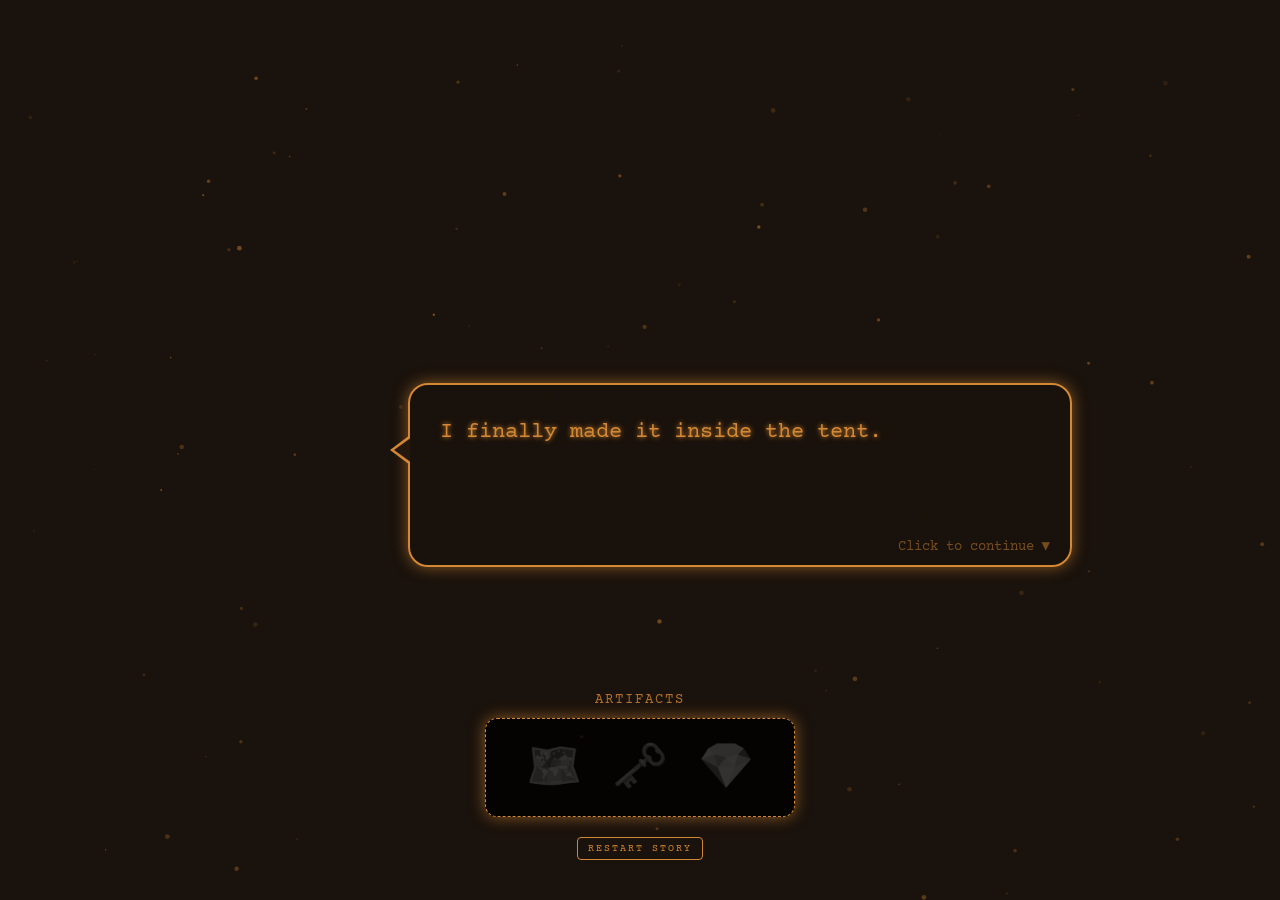
==== index.html @ 21fc627f "first commit" ====
<!DOCTYPE html>
<html lang="en">
<head>
    <meta charset="UTF-8">
    <meta name="viewport" content="width=device-width, initial-scale=1.0">
    <title>The Desert Vault - Story</title>
    
    <script src="https://code.jquery.com/jquery-3.6.0.min.js"></script>
    <link rel="stylesheet" href="shared.css">

    <style>
        .dialogue-container {
            position: relative; width: 600px; min-height: 120px;
            background: rgba(26, 18, 12, 0.95); border: 2px solid var(--primary);
            border-radius: 20px; box-shadow: var(--glow); padding: 30px;
            margin-top: 50px; z-index: 10; cursor: pointer; backdrop-filter: blur(5px);
            margin-left: 200px; transition: all 0.3s;
        }

        .dialogue-container:hover { box-shadow: 0 0 30px rgba(212, 136, 51, 0.4); transform: scale(1.02); }

        .dialogue-container::before {
            content: ''; position: absolute; left: -20px; top: 50px;
            border-width: 15px 20px 15px 0; border-style: solid;
            border-color: transparent var(--primary) transparent transparent;
        }
        .dialogue-container::after {
            content: ''; position: absolute; left: -16px; top: 52px;
            border-width: 13px 18px 13px 0; border-style: solid;
            border-color: transparent rgba(26, 18, 12, 0.95) transparent transparent;
        }

        .dialogue-text { font-size: 22px; line-height: 1.6; text-shadow: 0 0 5px var(--primary); min-height: 70px; }

        .click-indicator {
            position: absolute; bottom: 10px; right: 20px;
            font-size: 14px; opacity: 0.5; animation: blink 1s infinite alternate;
        }
        @keyframes blink { 0% { opacity: 0.2; } 100% { opacity: 0.8; } }

        .action-btn { display: none; margin-top: 20px; width: 100%; font-size: 18px; }

        .inventory-wrapper { position: fixed; bottom: 40px; display: flex; flex-direction: column; align-items: center; z-index: 10; }

        .inventory {
            display: flex; gap: 30px; padding: 20px 40px; 
            background: rgba(0,0,0,0.8); border: 1px dashed var(--primary); 
            border-radius: 12px; box-shadow: var(--glow);
        }
        
        .inv-item { font-size: 45px; opacity: 0.2; transition: 0.5s; filter: grayscale(100%); position: relative; }
        
        .inv-item.collected { opacity: 1; filter: grayscale(0%); transform: scale(1.1); }
        .inv-item.collected::after {
            content: '✨'; position: absolute; top: -10px; right: -10px; 
            font-size: 20px; text-shadow: none; animation: float 2s infinite ease-in-out;
        }
        @keyframes float { 0%, 100% { transform: translateY(0); } 50% { transform: translateY(-5px); } }
    </style>
</head>
<body>

    <canvas id="dust-canvas"></canvas>

    <div class="dialogue-container" id="dialogue-box">
        <div class="dialogue-text" id="text-display">...</div>
        <div class="click-indicator">Click to continue ▼</div>
        <button class="btn action-btn" id="launch-btn"></button>
    </div>

    <div class="inventory-wrapper">
        <p style="font-size: 14px; letter-spacing: 2px; text-transform: uppercase; margin-bottom: 10px; opacity: 0.8;">Artifacts</p>
        <div class="inventory">
            <div class="inv-item" id="inv-map" title="Ancient Map">🗺️</div>
            <div class="inv-item" id="inv-key" title="Vault Key">🗝️</div>
            <div class="inv-item" id="inv-diamond" title="The Desert Gem">💎</div>
        </div>
        <button class="btn" style="margin-top: 20px; font-size: 10px; padding: 5px 10px;" onclick="window.location.href='index.html'">Restart Story</button>
    </div>

    <script src="shared.js"></script>

    <script>
        // Check the URL for the current stage (e.g., index.html?stage=2)
        const urlParams = new URLSearchParams(window.location.search);
        let currentStage = urlParams.get('stage') || '1'; 

        let storyLines = [];
        let nextAction = {};

        // Set the story based on the URL parameter
        if (currentStage === '1') {
            storyLines = [
                "I finally made it inside the tent.",
                "The laser grid is active. One wrong move and the alarms will trigger.",
                "There's a terminal over there. I need to decrypt its cipher to get the map."
            ];
            nextAction = { text: "Access Terminal", url: "cipher.html" };
        
        } else if (currentStage === '2') {
            $('#inv-map').addClass('collected'); // Map is collected!
            storyLines = [
                "Got it. The map coordinates are locked in.",
                "They point directly to the main vault doors...",
                "...but the power grid is completely scrambled.",
                "I need to reroute the colored energy nodes without crossing the wires to restore power."
            ];
            nextAction = { text: "Access Power Grid", url: "maze.html" };

        } else if (currentStage === '3') {
            $('#inv-map').addClass('collected');
            $('#inv-key').addClass('collected'); // Power restored!
            setTimeout(() => $('#inv-diamond').addClass('collected'), 1000); // Diamond get!

            storyLines = [
                "The power grid is online. The heavy stone doors are opening.",
                "There it is. The Desert Gem.",
                "The secrets of the sands are finally mine."
            ];
            nextAction = { text: "Mission Accomplished", url: "#" };
        }

        // Dialogue Typing Logic
        let currentLine = 0;
        let isTyping = false;

        function typeText(text) {
            isTyping = true;
            $('#text-display').empty();
            let i = 0;
            let timer = setInterval(function() {
                if (i < text.length) {
                    $('#text-display').append(text.charAt(i));
                    i++;
                } else {
                    clearInterval(timer);
                    isTyping = false;
                }
            }, 35); 
        }

        $(document).ready(function() { typeText(storyLines[0]); });

        $('#dialogue-box').click(function() {
            if (isTyping) return; 

            currentLine++;
            if (currentLine < storyLines.length) {
                typeText(storyLines[currentLine]);
            } else {
                $('.click-indicator').hide();
                $('#text-display').css('min-height', 'auto');
                
                let btn = $('#launch-btn');
                btn.text(nextAction.text).show();
                
                btn.off('click').click(function(e) {
                    e.stopPropagation(); 
                    if (nextAction.url !== "#") {
                        window.location.href = nextAction.url;
                    }
                });
            }
        });
    </script>
</body>
</html>
---- shared.css ----
@import url('https://fonts.googleapis.com/css2?family=Courier+Prime:wght@400;700&display=swap');

:root {
    --primary: #d48833; 
    --bg-color: #1a120c; 
    --glow: 0 0 15px rgba(212, 136, 51, 0.6);
    --danger: #cc3333;
}

body {
    background-color: var(--bg-color);
    color: var(--primary);
    font-family: 'Courier Prime', monospace;
    display: flex;
    align-items: center;
    justify-content: center;
    height: 100vh;
    margin: 0;
    overflow: hidden;
    background-image: url('desert_bg.png');
    background-size: cover;
    background-position: center;
    background-repeat: no-repeat;
}

/* Background Flowing Dust */
#dust-canvas {
    position: fixed;
    top: 0;
    left: 0;
    width: 100vw;
    height: 100vh;
    z-index: 0;
    pointer-events: none;
}

/* Main Container shared by all games */
.game-wrapper {
    border: 2px solid var(--primary);
    border-radius: 12px;
    width: 700px;
    min-height: 500px;
    padding: 40px;
    position: relative;
    z-index: 10;
    box-shadow: var(--glow), inset 0 0 40px rgba(212, 136, 51, 0.1);
    background-color: rgba(26, 18, 12, 0.75);
    backdrop-filter: blur(6px);
    text-align: center;
}

/* Headers and UI structure */
.hud {
    display: flex;
    justify-content: space-between;
    font-size: 18px;
    font-weight: bold;
    border-bottom: 1px dashed var(--primary);
    padding-bottom: 15px;
    margin-bottom: 25px;
}

h2 {
    text-transform: uppercase;
    letter-spacing: 3px;
    text-shadow: 0 0 8px var(--primary);
    font-size: 28px;
    margin-bottom: 10px;
}

.controls {
    display: flex;
    justify-content: center;
    gap: 15px;
}

/* Shared Button Styles */
.btn {
    background-color: transparent;
    color: var(--primary);
    border: 1px solid var(--primary);
    padding: 10px 20px;
    font-family: inherit;
    font-size: 14px;
    cursor: pointer;
    text-transform: uppercase;
    letter-spacing: 2px;
    transition: all 0.3s ease;
    border-radius: 4px;
}

.btn:hover {
    background-color: var(--primary);
    color: #1a120c;
    box-shadow: var(--glow);
}
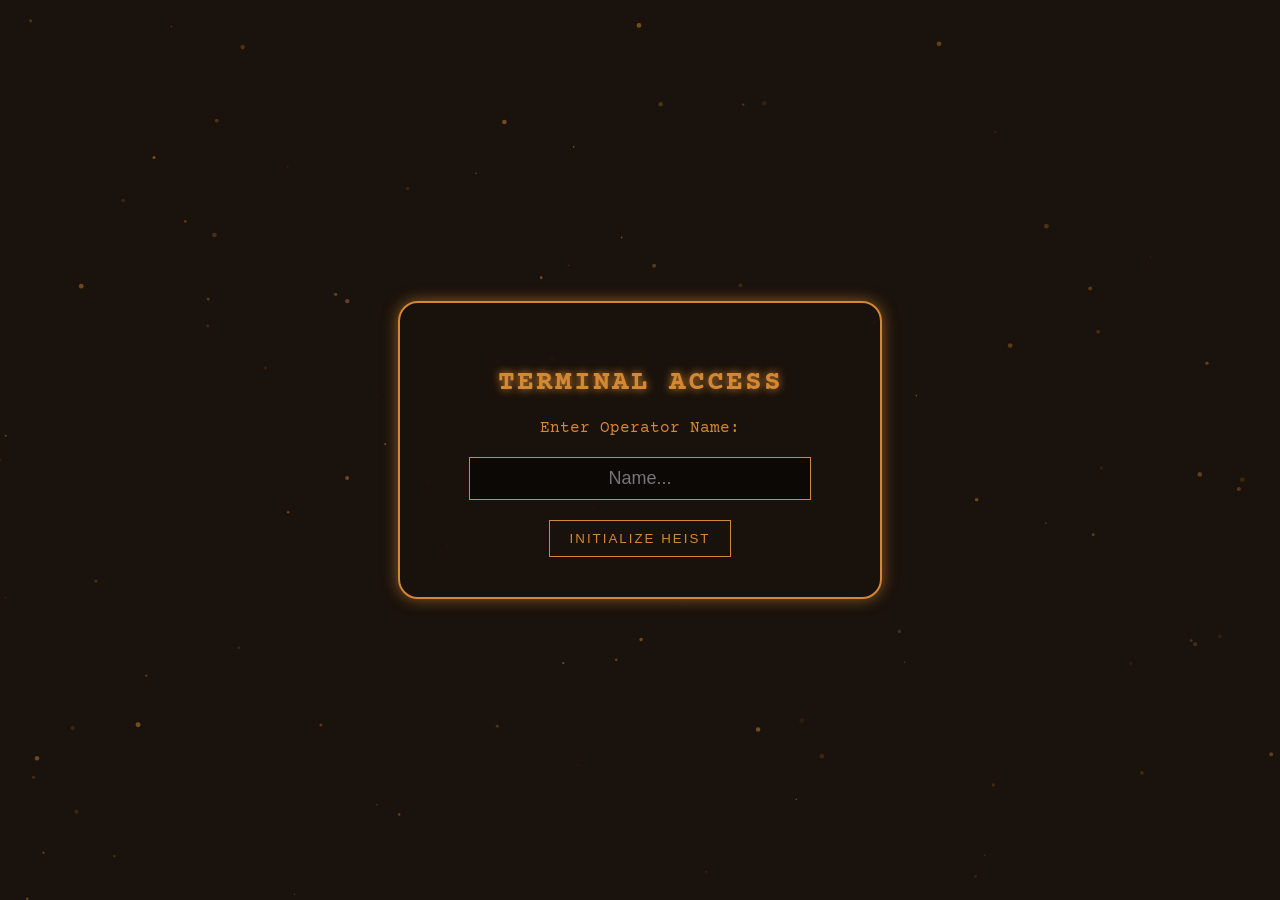
==== commit 1af55099: "new codes" ====
--- a/index.html
+++ b/index.html
@@ -62,106 +62,178 @@
 
     <canvas id="dust-canvas"></canvas>
 
-    <div class="dialogue-container" id="dialogue-box">
+    <div id="login-screen" style="display: none; position: relative; z-index: 20; text-align: center; margin: 150px auto; width: 400px; padding: 40px; background: rgba(26, 18, 12, 0.95); border: 2px solid var(--primary); border-radius: 20px; box-shadow: 0 0 15px rgba(212, 136, 51, 0.6);">
+        <h2 style="color: var(--primary); margin-bottom: 20px; text-transform: uppercase; letter-spacing: 2px;">Terminal Access</h2>
+        <p style="color: var(--primary); margin-bottom: 20px;">Enter Operator Name:</p>
+        <input type="text" id="agent-name" style="background: rgba(0,0,0,0.5); border: 1px solid var(--primary); color: var(--primary); font-size: 18px; padding: 10px; margin-bottom: 20px; text-align: center; width: 80%; outline: none;" placeholder="Name...">
+        <br>
+        <button style="background: transparent; color: var(--primary); border: 1px solid var(--primary); padding: 10px 20px; cursor: pointer; text-transform: uppercase; letter-spacing: 2px;" onclick="startStory()">Initialize Heist</button>
+    </div>
+
+    <div id="result-screen" style="display: none; position: relative; z-index: 20; text-align: center; margin: 150px auto; width: 550px; padding: 50px; background: rgba(26, 18, 12, 0.95); border: 2px solid var(--primary); border-radius: 20px; box-shadow: 0 0 30px rgba(212, 136, 51, 0.8);">
+        <h2 id="result-title" style="color: var(--primary); margin-bottom: 20px; font-size: 36px; text-transform: uppercase; letter-spacing: 3px; text-shadow: 0 0 15px currentColor;">Vault Unlocked!</h2>
+        <p id="result-desc" style="color: #fff; font-size: 18px; line-height: 1.8; margin-bottom: 30px;">
+            Congratulations, <span id="result-name" style="color: var(--primary); font-weight: bold;"></span>.<br>
+            You have successfully bypassed all security measures, restored the mainframe, and secured the Desert Gem.
+        </p>
+        <button id="result-btn" style="background: var(--primary); color: #1a120c; border: 1px solid var(--primary); padding: 15px 30px; font-size: 16px; cursor: pointer; text-transform: uppercase; letter-spacing: 2px; font-weight: bold; border-radius: 5px;" onclick="revealDashboard()">View Final Score</button>
+    </div>
+
+    <div id="final-dashboard" style="display: none; position: fixed; top: 50%; left: 50%; transform: translate(-50%, -50%); width: 350px; background: rgba(26, 18, 12, 0.98); border: 2px solid var(--primary); border-radius: 15px; padding: 30px; box-shadow: 0 0 50px rgba(212, 136, 51, 0.5); z-index: 200; text-align: center; color: var(--primary);">
+        <h3 id="dash-title" style="margin: 0 0 20px 0; font-size: 22px; text-transform: uppercase; border-bottom: 2px dashed var(--primary); padding-bottom: 10px;">MISSION SUCCESS</h3>
+        <div style="display: flex; justify-content: space-between; margin-bottom: 15px; font-size: 18px;"><span>Agent:</span> <span id="dash-name">Unknown</span></div>
+        <div style="display: flex; justify-content: space-between; margin-bottom: 15px; font-size: 18px;"><span>Total Score:</span> <span id="dash-score">0</span></div>
+        <div style="display: flex; justify-content: space-between; margin-bottom: 15px; font-size: 18px;"><span>Status:</span> <span id="dash-levels">Completed</span></div>
+        <div style="margin-top: 20px; text-align: center;">Heist Progress: <span id="progress-text">100%</span></div>
+        <div style="width: 100%; background: #222; height: 15px; border-radius: 10px; margin-top: 10px; overflow: hidden; border: 1px solid #444;"><div id="progress-bar" style="height: 100%; background: var(--primary); width: 0%; transition: width 2s ease-out;"></div></div>
+        <button style="background: transparent; color: var(--primary); border: 1px solid var(--primary); padding: 10px 20px; cursor: pointer; text-transform: uppercase; letter-spacing: 2px; margin-top: 30px; width: 100%;" onclick="window.location.href='index.html'">Restart System</button>
+    </div>
+
+    <div class="dialogue-container" id="dialogue-box" style="display: none;">
         <div class="dialogue-text" id="text-display">...</div>
         <div class="click-indicator">Click to continue ▼</div>
-        <button class="btn action-btn" id="launch-btn"></button>
-    </div>
-
-    <div class="inventory-wrapper">
+        <button class="btn action-btn" id="launch-btn" style="background: transparent; color: var(--primary); border: 1px solid var(--primary); padding: 10px 20px; cursor: pointer; text-transform: uppercase; letter-spacing: 2px;"></button>
+    </div>
+
+    <div class="inventory-wrapper" id="inv-wrapper" style="display: none;">
         <p style="font-size: 14px; letter-spacing: 2px; text-transform: uppercase; margin-bottom: 10px; opacity: 0.8;">Artifacts</p>
         <div class="inventory">
             <div class="inv-item" id="inv-map" title="Ancient Map">🗺️</div>
             <div class="inv-item" id="inv-key" title="Vault Key">🗝️</div>
             <div class="inv-item" id="inv-diamond" title="The Desert Gem">💎</div>
         </div>
-        <button class="btn" style="margin-top: 20px; font-size: 10px; padding: 5px 10px;" onclick="window.location.href='index.html'">Restart Story</button>
+        <button class="btn" style="margin-top: 20px; font-size: 10px; padding: 5px 10px; background: transparent; color: var(--primary); border: 1px solid var(--primary); cursor: pointer;" onclick="window.location.href='index.html'">Restart Story</button>
     </div>
 
     <script src="shared.js"></script>
 
     <script>
-        // Check the URL for the current stage (e.g., index.html?stage=2)
         const urlParams = new URLSearchParams(window.location.search);
+        let playerName = urlParams.get('name');
+        let playerScore = urlParams.get('score') || 0;
         let currentStage = urlParams.get('stage') || '1'; 
 
-        let storyLines = [];
-        let nextAction = {};
-
-        // Set the story based on the URL parameter
-        if (currentStage === '1') {
-            storyLines = [
-                "I finally made it inside the tent.",
-                "The laser grid is active. One wrong move and the alarms will trigger.",
-                "There's a terminal over there. I need to decrypt its cipher to get the map."
-            ];
-            nextAction = { text: "Access Terminal", url: "cipher.html" };
-        
-        } else if (currentStage === '2') {
-            $('#inv-map').addClass('collected'); // Map is collected!
-            storyLines = [
-                "Got it. The map coordinates are locked in.",
-                "They point directly to the main vault doors...",
-                "...but the power grid is completely scrambled.",
-                "I need to reroute the colored energy nodes without crossing the wires to restore power."
-            ];
-            nextAction = { text: "Access Power Grid", url: "maze.html" };
-
-        } else if (currentStage === '3') {
-            $('#inv-map').addClass('collected');
-            $('#inv-key').addClass('collected'); // Power restored!
-            setTimeout(() => $('#inv-diamond').addClass('collected'), 1000); // Diamond get!
-
-            storyLines = [
-                "The power grid is online. The heavy stone doors are opening.",
-                "There it is. The Desert Gem.",
-                "The secrets of the sands are finally mine."
-            ];
-            nextAction = { text: "Mission Accomplished", url: "#" };
-        }
-
-        // Dialogue Typing Logic
-        let currentLine = 0;
-        let isTyping = false;
-
-        function typeText(text) {
-            isTyping = true;
-            $('#text-display').empty();
-            let i = 0;
-            let timer = setInterval(function() {
-                if (i < text.length) {
-                    $('#text-display').append(text.charAt(i));
-                    i++;
+        // CHECK IF NAME IS PROVIDED
+        if (!playerName) {
+            $('#login-screen').show();
+        } else {
+            $('#dialogue-box').show();
+            // Don't show the inventory bar if they failed
+            if (currentStage !== 'fail') $('#inv-wrapper').show();
+            runStory();
+        }
+
+        function startStory() {
+            let nameInput = $('#agent-name').val().trim();
+            if (nameInput === "") nameInput = "Operator";
+            window.location.href = `index.html?stage=1&name=${encodeURIComponent(nameInput)}&score=0`;
+        }
+
+        function runStory() {
+            let storyLines = [];
+            let nextAction = {};
+
+            if (currentStage === '1') {
+                storyLines = ["I finally made it inside the tent.", "The laser grid is active. One wrong move and the alarms will trigger.", "There's a terminal over there. I need to decrypt its cipher to get the map."];
+                nextAction = { text: "Access Terminal", url: `cipher.html?name=${encodeURIComponent(playerName)}&score=${playerScore}` };
+            
+            } else if (currentStage === '2') {
+                $('#inv-map').addClass('collected'); 
+                storyLines = ["Got it. The map coordinates are locked in.", "They point directly to the main vault doors...", "...but the power grid is completely scrambled.", "I need to reroute the colored energy nodes without crossing the wires to restore power."];
+                nextAction = { text: "Access Power Grid", url: `maze.html?name=${encodeURIComponent(playerName)}&score=${playerScore}` };
+
+            } else if (currentStage === '3') {
+                $('#inv-map').addClass('collected');
+                $('#inv-key').addClass('collected'); 
+                setTimeout(() => $('#inv-diamond').addClass('collected'), 1000); 
+
+                storyLines = ["The power grid is online. The heavy stone doors are opening.", "There it is. The Desert Gem.", "The secrets of the sands are finally mine."];
+                nextAction = { text: "Complete Mission", url: "SHOW_SUCCESS" };
+            
+            } else if (currentStage === 'fail') {
+                storyLines = ["WARNING: SYSTEM LOCKOUT.", "Security breach detected. Terminal Access Denied.", "The alarms have been triggered. I need to get out of here!"];
+                nextAction = { text: "View Mission Report", url: "SHOW_FAIL" };
+            }
+
+            let currentLine = 0;
+            let isTyping = false;
+
+            function typeText(text) {
+                isTyping = true;
+                $('#text-display').empty();
+                let i = 0;
+                let timer = setInterval(function() {
+                    if (i < text.length) {
+                        $('#text-display').append(text.charAt(i));
+                        i++;
+                    } else {
+                        clearInterval(timer);
+                        isTyping = false;
+                    }
+                }, 35); 
+            }
+
+            typeText(storyLines[0]);
+
+            $('#dialogue-box').click(function() {
+                if (isTyping) return; 
+
+                currentLine++;
+                if (currentLine < storyLines.length) {
+                    typeText(storyLines[currentLine]);
                 } else {
-                    clearInterval(timer);
-                    isTyping = false;
+                    $('.click-indicator').hide();
+                    $('#text-display').css('min-height', 'auto');
+                    
+                    let btn = $('#launch-btn');
+                    btn.text(nextAction.text).show();
+                    
+                    btn.off('click').click(function(e) {
+                        e.stopPropagation(); 
+                        
+                        if (nextAction.url === "SHOW_SUCCESS") {
+                            $('#dialogue-box').fadeOut(400);
+                            $('#result-name').text(playerName);
+                            setTimeout(() => { $('#result-screen').fadeIn(500); }, 500);
+                        
+                        } else if (nextAction.url === "SHOW_FAIL") {
+                            $('#dialogue-box').fadeOut(400);
+                            
+                            // CHANGE COLORS TO RED FOR FAIL
+                            $('#result-screen').css('border-color', 'var(--danger)').css('box-shadow', '0 0 30px rgba(204, 51, 51, 0.8)');
+                            $('#result-title').text("System Locked").css('color', 'var(--danger)');
+                            $('#result-desc').html(`Mission Failed, <span style="color: var(--danger); font-weight: bold;">${playerName}</span>.<br>Security measures were triggered. You have been locked out.`);
+                            $('#result-btn').css('background', 'var(--danger)').css('border-color', 'var(--danger)').text("View Final Score");
+                            
+                            $('#dash-title').text("MISSION FAILED").css('color', 'var(--danger)').css('border-bottom-color', 'var(--danger)');
+                            $('#dash-levels').text("Failed");
+                            $('#progress-text').text("Failed");
+                            $('#progress-bar').css('background', 'var(--danger)');
+
+                            setTimeout(() => { $('#result-screen').fadeIn(500); }, 500);
+
+                        } else {
+                            window.location.href = nextAction.url;
+                        }
+                    });
                 }
-            }, 35); 
-        }
-
-        $(document).ready(function() { typeText(storyLines[0]); });
-
-        $('#dialogue-box').click(function() {
-            if (isTyping) return; 
-
-            currentLine++;
-            if (currentLine < storyLines.length) {
-                typeText(storyLines[currentLine]);
-            } else {
-                $('.click-indicator').hide();
-                $('#text-display').css('min-height', 'auto');
-                
-                let btn = $('#launch-btn');
-                btn.text(nextAction.text).show();
-                
-                btn.off('click').click(function(e) {
-                    e.stopPropagation(); 
-                    if (nextAction.url !== "#") {
-                        window.location.href = nextAction.url;
-                    }
-                });
-            }
-        });
+            });
+        }
+
+        // SHOW DASHBOARD AFTER RESULT
+        function revealDashboard() {
+            $('#result-screen').fadeOut(400);
+            $('#dash-name').text(playerName);
+            $('#dash-score').text(playerScore);
+            setTimeout(() => {
+                $('#final-dashboard').fadeIn(500);
+                if(currentStage === 'fail') {
+                    $('#progress-bar').css('width', '20%'); // Red small bar
+                } else {
+                    $('#progress-bar').css('width', '100%'); // Full orange bar
+                }
+            }, 500);
+        }
     </script>
 </body>
 </html>
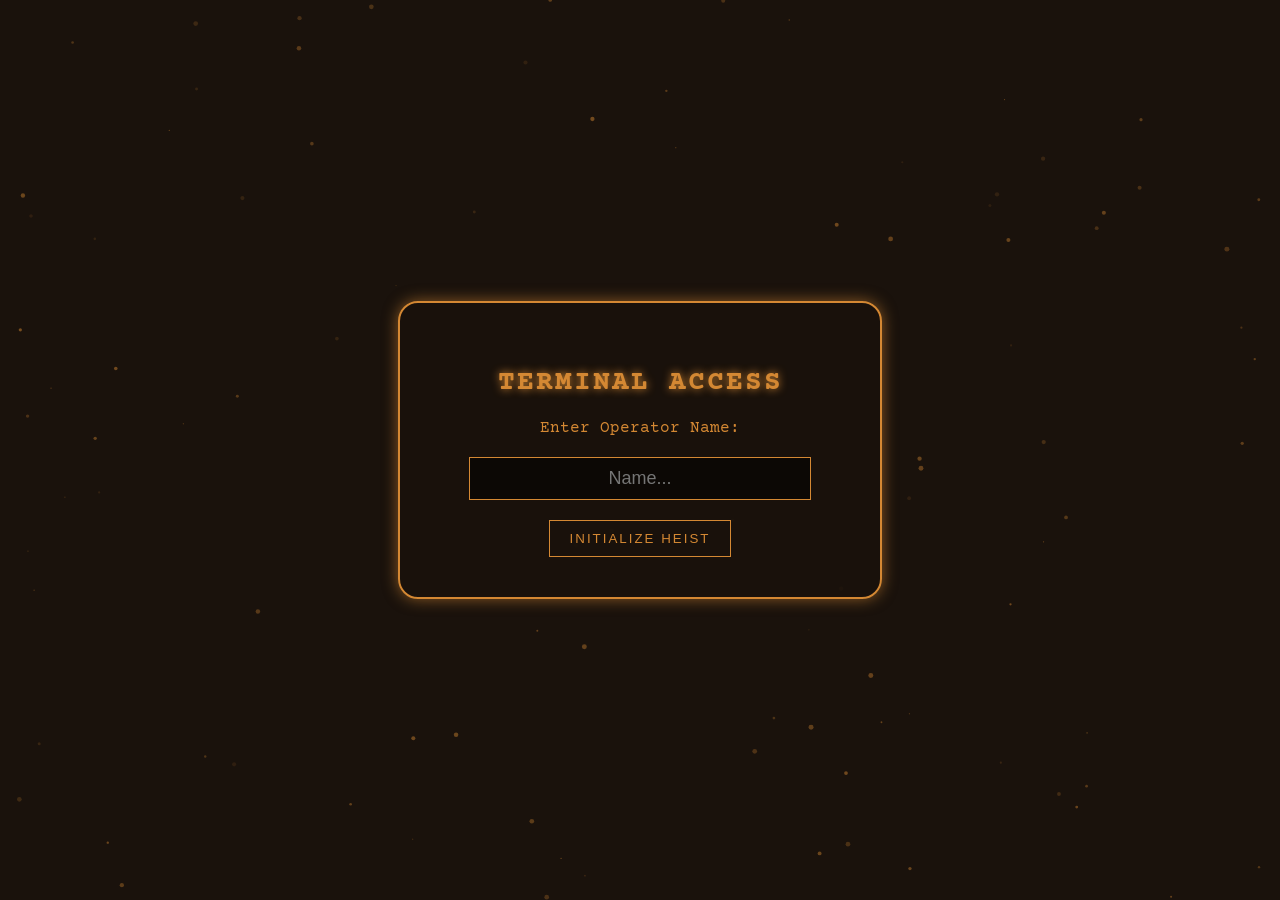
==== commit e089500f: "change" ====
--- a/index.html
+++ b/index.html
@@ -113,12 +113,10 @@
         let playerScore = urlParams.get('score') || 0;
         let currentStage = urlParams.get('stage') || '1'; 
 
-        // CHECK IF NAME IS PROVIDED
         if (!playerName) {
             $('#login-screen').show();
         } else {
             $('#dialogue-box').show();
-            // Don't show the inventory bar if they failed
             if (currentStage !== 'fail') $('#inv-wrapper').show();
             runStory();
         }
@@ -133,23 +131,34 @@
             let storyLines = [];
             let nextAction = {};
 
+            // STAGE 1: Cipher Game
             if (currentStage === '1') {
                 storyLines = ["I finally made it inside the tent.", "The laser grid is active. One wrong move and the alarms will trigger.", "There's a terminal over there. I need to decrypt its cipher to get the map."];
                 nextAction = { text: "Access Terminal", url: `cipher.html?name=${encodeURIComponent(playerName)}&score=${playerScore}` };
             
+            // STAGE 2: Camel Maze
             } else if (currentStage === '2') {
                 $('#inv-map').addClass('collected'); 
-                storyLines = ["Got it. The map coordinates are locked in.", "They point directly to the main vault doors...", "...but the power grid is completely scrambled.", "I need to reroute the colored energy nodes without crossing the wires to restore power."];
-                nextAction = { text: "Access Power Grid", url: `maze.html?name=${encodeURIComponent(playerName)}&score=${playerScore}` };
-
+                storyLines = ["Got it. The map coordinates are locked in.", "But the vault is hidden deep within the desert catacombs.", "I need to navigate the shifting sands to reach the entrance."];
+                nextAction = { text: "Enter the Dunes", url: `mazes.html?name=${encodeURIComponent(playerName)}&score=${playerScore}` };
+
+            // STAGE 3: Power Grid
             } else if (currentStage === '3') {
                 $('#inv-map').addClass('collected');
                 $('#inv-key').addClass('collected'); 
+                storyLines = ["I made it across the sands. The heavy vault doors are right in front of me.", "...but the power grid is completely scrambled.", "I need to reroute the colored energy nodes without crossing the wires to restore power."];
+                nextAction = { text: "Access Power Grid", url: `maze.html?name=${encodeURIComponent(playerName)}&score=${playerScore}` };
+
+            // STAGE 4: Win Screen
+            } else if (currentStage === '4') {
+                $('#inv-map').addClass('collected');
+                $('#inv-key').addClass('collected'); 
                 setTimeout(() => $('#inv-diamond').addClass('collected'), 1000); 
 
                 storyLines = ["The power grid is online. The heavy stone doors are opening.", "There it is. The Desert Gem.", "The secrets of the sands are finally mine."];
                 nextAction = { text: "Complete Mission", url: "SHOW_SUCCESS" };
             
+            // FAIL STATE
             } else if (currentStage === 'fail') {
                 storyLines = ["WARNING: SYSTEM LOCKOUT.", "Security breach detected. Terminal Access Denied.", "The alarms have been triggered. I need to get out of here!"];
                 nextAction = { text: "View Mission Report", url: "SHOW_FAIL" };
@@ -198,8 +207,6 @@
                         
                         } else if (nextAction.url === "SHOW_FAIL") {
                             $('#dialogue-box').fadeOut(400);
-                            
-                            // CHANGE COLORS TO RED FOR FAIL
                             $('#result-screen').css('border-color', 'var(--danger)').css('box-shadow', '0 0 30px rgba(204, 51, 51, 0.8)');
                             $('#result-title').text("System Locked").css('color', 'var(--danger)');
                             $('#result-desc').html(`Mission Failed, <span style="color: var(--danger); font-weight: bold;">${playerName}</span>.<br>Security measures were triggered. You have been locked out.`);
@@ -220,7 +227,6 @@
             });
         }
 
-        // SHOW DASHBOARD AFTER RESULT
         function revealDashboard() {
             $('#result-screen').fadeOut(400);
             $('#dash-name').text(playerName);
@@ -228,9 +234,9 @@
             setTimeout(() => {
                 $('#final-dashboard').fadeIn(500);
                 if(currentStage === 'fail') {
-                    $('#progress-bar').css('width', '20%'); // Red small bar
+                    $('#progress-bar').css('width', '20%'); 
                 } else {
-                    $('#progress-bar').css('width', '100%'); // Full orange bar
+                    $('#progress-bar').css('width', '100%'); 
                 }
             }, 500);
         }
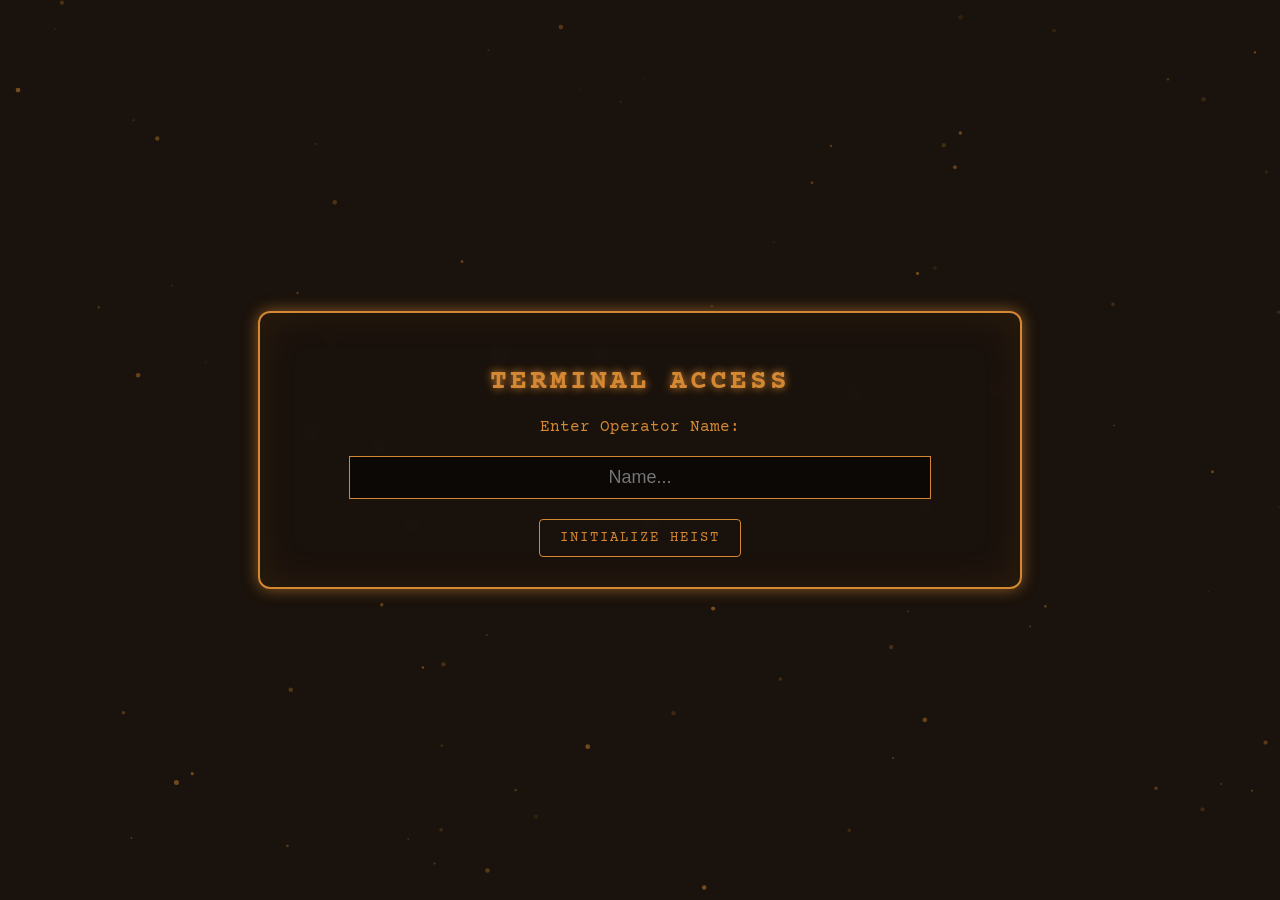
==== commit b0716f6e: "now its responsive!!" ====
--- a/index.html
+++ b/index.html
@@ -4,79 +4,45 @@
     <meta charset="UTF-8">
     <meta name="viewport" content="width=device-width, initial-scale=1.0">
     <title>The Desert Vault - Story</title>
-    
     <script src="https://code.jquery.com/jquery-3.6.0.min.js"></script>
     <link rel="stylesheet" href="shared.css">
-
     <style>
         .dialogue-container {
-            position: relative; width: 600px; min-height: 120px;
+            position: relative; width: 90%; max-width: 600px; min-height: 120px;
             background: rgba(26, 18, 12, 0.95); border: 2px solid var(--primary);
             border-radius: 20px; box-shadow: var(--glow); padding: 30px;
             margin-top: 50px; z-index: 10; cursor: pointer; backdrop-filter: blur(5px);
-            margin-left: 200px; transition: all 0.3s;
+            transition: all 0.3s; margin: 50px auto 0 auto;
         }
-
-        .dialogue-container:hover { box-shadow: 0 0 30px rgba(212, 136, 51, 0.4); transform: scale(1.02); }
-
-        .dialogue-container::before {
-            content: ''; position: absolute; left: -20px; top: 50px;
-            border-width: 15px 20px 15px 0; border-style: solid;
-            border-color: transparent var(--primary) transparent transparent;
-        }
-        .dialogue-container::after {
-            content: ''; position: absolute; left: -16px; top: 52px;
-            border-width: 13px 18px 13px 0; border-style: solid;
-            border-color: transparent rgba(26, 18, 12, 0.95) transparent transparent;
-        }
-
         .dialogue-text { font-size: 22px; line-height: 1.6; text-shadow: 0 0 5px var(--primary); min-height: 70px; }
-
-        .click-indicator {
-            position: absolute; bottom: 10px; right: 20px;
-            font-size: 14px; opacity: 0.5; animation: blink 1s infinite alternate;
-        }
+        .click-indicator { position: absolute; bottom: 10px; right: 20px; font-size: 14px; opacity: 0.5; animation: blink 1s infinite alternate; }
         @keyframes blink { 0% { opacity: 0.2; } 100% { opacity: 0.8; } }
-
         .action-btn { display: none; margin-top: 20px; width: 100%; font-size: 18px; }
-
-        .inventory-wrapper { position: fixed; bottom: 40px; display: flex; flex-direction: column; align-items: center; z-index: 10; }
-
-        .inventory {
-            display: flex; gap: 30px; padding: 20px 40px; 
-            background: rgba(0,0,0,0.8); border: 1px dashed var(--primary); 
-            border-radius: 12px; box-shadow: var(--glow);
-        }
-        
-        .inv-item { font-size: 45px; opacity: 0.2; transition: 0.5s; filter: grayscale(100%); position: relative; }
-        
+        .inventory-wrapper { position: fixed; bottom: 40px; left: 50%; transform: translateX(-50%); display: flex; flex-direction: column; align-items: center; z-index: 10; }
+        .inventory { display: flex; gap: 20px; padding: 15px 30px; background: rgba(0,0,0,0.8); border: 1px dashed var(--primary); border-radius: 12px; box-shadow: var(--glow); }
+        .inv-item { font-size: 35px; opacity: 0.2; transition: 0.5s; filter: grayscale(100%); position: relative; }
         .inv-item.collected { opacity: 1; filter: grayscale(0%); transform: scale(1.1); }
-        .inv-item.collected::after {
-            content: '✨'; position: absolute; top: -10px; right: -10px; 
-            font-size: 20px; text-shadow: none; animation: float 2s infinite ease-in-out;
-        }
-        @keyframes float { 0%, 100% { transform: translateY(0); } 50% { transform: translateY(-5px); } }
+        .inv-item.collected::after { content: '✨'; position: absolute; top: -10px; right: -10px; font-size: 16px; text-shadow: none; animation: float 2s infinite ease-in-out; }
     </style>
 </head>
 <body>
-
     <canvas id="dust-canvas"></canvas>
 
-    <div id="login-screen" style="display: none; position: relative; z-index: 20; text-align: center; margin: 150px auto; width: 400px; padding: 40px; background: rgba(26, 18, 12, 0.95); border: 2px solid var(--primary); border-radius: 20px; box-shadow: 0 0 15px rgba(212, 136, 51, 0.6);">
-        <h2 style="color: var(--primary); margin-bottom: 20px; text-transform: uppercase; letter-spacing: 2px;">Terminal Access</h2>
+    <div id="login-screen" style="display: none;" class="game-wrapper">
+        <h2 style="color: var(--primary); margin-bottom: 20px;">Terminal Access</h2>
         <p style="color: var(--primary); margin-bottom: 20px;">Enter Operator Name:</p>
         <input type="text" id="agent-name" style="background: rgba(0,0,0,0.5); border: 1px solid var(--primary); color: var(--primary); font-size: 18px; padding: 10px; margin-bottom: 20px; text-align: center; width: 80%; outline: none;" placeholder="Name...">
         <br>
-        <button style="background: transparent; color: var(--primary); border: 1px solid var(--primary); padding: 10px 20px; cursor: pointer; text-transform: uppercase; letter-spacing: 2px;" onclick="startStory()">Initialize Heist</button>
+        <button class="btn" onclick="startStory()">Initialize Heist</button>
     </div>
 
-    <div id="result-screen" style="display: none; position: relative; z-index: 20; text-align: center; margin: 150px auto; width: 550px; padding: 50px; background: rgba(26, 18, 12, 0.95); border: 2px solid var(--primary); border-radius: 20px; box-shadow: 0 0 30px rgba(212, 136, 51, 0.8);">
-        <h2 id="result-title" style="color: var(--primary); margin-bottom: 20px; font-size: 36px; text-transform: uppercase; letter-spacing: 3px; text-shadow: 0 0 15px currentColor;">Vault Unlocked!</h2>
+    <div id="result-screen" style="display: none;" class="game-wrapper">
+        <h2 id="result-title" style="color: var(--primary); font-size: 36px;">Vault Unlocked!</h2>
         <p id="result-desc" style="color: #fff; font-size: 18px; line-height: 1.8; margin-bottom: 30px;">
             Congratulations, <span id="result-name" style="color: var(--primary); font-weight: bold;"></span>.<br>
-            You have successfully bypassed all security measures, restored the mainframe, and secured the Desert Gem.
+            You have successfully bypassed all security measures.
         </p>
-        <button id="result-btn" style="background: var(--primary); color: #1a120c; border: 1px solid var(--primary); padding: 15px 30px; font-size: 16px; cursor: pointer; text-transform: uppercase; letter-spacing: 2px; font-weight: bold; border-radius: 5px;" onclick="revealDashboard()">View Final Score</button>
+        <button id="result-btn" class="btn" onclick="revealDashboard()">View Final Score</button>
     </div>
 
     <div id="final-dashboard" style="display: none; position: fixed; top: 50%; left: 50%; transform: translate(-50%, -50%); width: 350px; background: rgba(26, 18, 12, 0.98); border: 2px solid var(--primary); border-radius: 15px; padding: 30px; box-shadow: 0 0 50px rgba(212, 136, 51, 0.5); z-index: 200; text-align: center; color: var(--primary);">
@@ -84,29 +50,26 @@
         <div style="display: flex; justify-content: space-between; margin-bottom: 15px; font-size: 18px;"><span>Agent:</span> <span id="dash-name">Unknown</span></div>
         <div style="display: flex; justify-content: space-between; margin-bottom: 15px; font-size: 18px;"><span>Total Score:</span> <span id="dash-score">0</span></div>
         <div style="display: flex; justify-content: space-between; margin-bottom: 15px; font-size: 18px;"><span>Status:</span> <span id="dash-levels">Completed</span></div>
-        <div style="margin-top: 20px; text-align: center;">Heist Progress: <span id="progress-text">100%</span></div>
-        <div style="width: 100%; background: #222; height: 15px; border-radius: 10px; margin-top: 10px; overflow: hidden; border: 1px solid #444;"><div id="progress-bar" style="height: 100%; background: var(--primary); width: 0%; transition: width 2s ease-out;"></div></div>
-        <button style="background: transparent; color: var(--primary); border: 1px solid var(--primary); padding: 10px 20px; cursor: pointer; text-transform: uppercase; letter-spacing: 2px; margin-top: 30px; width: 100%;" onclick="window.location.href='index.html'">Restart System</button>
+        <div style="width: 100%; background: #222; height: 15px; border-radius: 10px; margin-top: 20px; overflow: hidden; border: 1px solid #444;"><div id="progress-bar" style="height: 100%; background: var(--primary); width: 0%; transition: width 2s ease-out;"></div></div>
+        <button class="btn" style="margin-top: 30px; width: 100%;" onclick="window.location.href='index.html'">Restart System</button>
     </div>
 
     <div class="dialogue-container" id="dialogue-box" style="display: none;">
         <div class="dialogue-text" id="text-display">...</div>
         <div class="click-indicator">Click to continue ▼</div>
-        <button class="btn action-btn" id="launch-btn" style="background: transparent; color: var(--primary); border: 1px solid var(--primary); padding: 10px 20px; cursor: pointer; text-transform: uppercase; letter-spacing: 2px;"></button>
+        <button class="btn action-btn" id="launch-btn"></button>
     </div>
 
     <div class="inventory-wrapper" id="inv-wrapper" style="display: none;">
-        <p style="font-size: 14px; letter-spacing: 2px; text-transform: uppercase; margin-bottom: 10px; opacity: 0.8;">Artifacts</p>
         <div class="inventory">
+            <div class="inv-item" id="inv-disk" title="Encrypted Disk">💾</div>
             <div class="inv-item" id="inv-map" title="Ancient Map">🗺️</div>
             <div class="inv-item" id="inv-key" title="Vault Key">🗝️</div>
             <div class="inv-item" id="inv-diamond" title="The Desert Gem">💎</div>
         </div>
-        <button class="btn" style="margin-top: 20px; font-size: 10px; padding: 5px 10px; background: transparent; color: var(--primary); border: 1px solid var(--primary); cursor: pointer;" onclick="window.location.href='index.html'">Restart Story</button>
     </div>
 
     <script src="shared.js"></script>
-
     <script>
         const urlParams = new URLSearchParams(window.location.search);
         let playerName = urlParams.get('name');
@@ -122,62 +85,47 @@
         }
 
         function startStory() {
-            let nameInput = $('#agent-name').val().trim();
-            if (nameInput === "") nameInput = "Operator";
+            let nameInput = $('#agent-name').val().trim() || "Operator";
             window.location.href = `index.html?stage=1&name=${encodeURIComponent(nameInput)}&score=0`;
         }
 
         function runStory() {
-            let storyLines = [];
-            let nextAction = {};
+            let storyLines = []; let nextAction = {};
 
-            // STAGE 1: Cipher Game
             if (currentStage === '1') {
-                storyLines = ["I finally made it inside the tent.", "The laser grid is active. One wrong move and the alarms will trigger.", "There's a terminal over there. I need to decrypt its cipher to get the map."];
+                storyLines = ["I finally made it inside the tent.", "The laser grid is active. One wrong move and the alarms will trigger.", "There's a terminal over there. I need to decrypt its cipher to get the data disk."];
                 nextAction = { text: "Access Terminal", url: `cipher.html?name=${encodeURIComponent(playerName)}&score=${playerScore}` };
-            
-            // STAGE 2: Camel Maze
             } else if (currentStage === '2') {
-                $('#inv-map').addClass('collected'); 
-                storyLines = ["Got it. The map coordinates are locked in.", "But the vault is hidden deep within the desert catacombs.", "I need to navigate the shifting sands to reach the entrance."];
+                $('#inv-disk').addClass('collected'); 
+                storyLines = ["Got the disk. It holds a partial map, but the rest is locked behind an ancient sequence.", "I need to align the heritage symbols exactly as they flash.", "One mistake and the sequence resets."];
+                nextAction = { text: "Decode Sequence", url: `memory.html?name=${encodeURIComponent(playerName)}&score=${playerScore}` };
+            } else if (currentStage === '3') {
+                $('#inv-disk').addClass('collected'); $('#inv-map').addClass('collected'); 
+                storyLines = ["The full map is decoded.", "But the vault is hidden deep within the desert catacombs.", "I need to navigate the shifting sands to reach the entrance before the snakes catch me."];
                 nextAction = { text: "Enter the Dunes", url: `mazes.html?name=${encodeURIComponent(playerName)}&score=${playerScore}` };
-
-            // STAGE 3: Power Grid
-            } else if (currentStage === '3') {
-                $('#inv-map').addClass('collected');
-                $('#inv-key').addClass('collected'); 
+            } else if (currentStage === '4') {
+                $('#inv-disk').addClass('collected'); $('#inv-map').addClass('collected'); $('#inv-key').addClass('collected'); 
                 storyLines = ["I made it across the sands. The heavy vault doors are right in front of me.", "...but the power grid is completely scrambled.", "I need to reroute the colored energy nodes without crossing the wires to restore power."];
                 nextAction = { text: "Access Power Grid", url: `maze.html?name=${encodeURIComponent(playerName)}&score=${playerScore}` };
-
-            // STAGE 4: Win Screen
-            } else if (currentStage === '4') {
-                $('#inv-map').addClass('collected');
-                $('#inv-key').addClass('collected'); 
+            } else if (currentStage === '5') {
+                $('#inv-disk').addClass('collected'); $('#inv-map').addClass('collected'); $('#inv-key').addClass('collected'); 
                 setTimeout(() => $('#inv-diamond').addClass('collected'), 1000); 
-
                 storyLines = ["The power grid is online. The heavy stone doors are opening.", "There it is. The Desert Gem.", "The secrets of the sands are finally mine."];
                 nextAction = { text: "Complete Mission", url: "SHOW_SUCCESS" };
-            
-            // FAIL STATE
             } else if (currentStage === 'fail') {
                 storyLines = ["WARNING: SYSTEM LOCKOUT.", "Security breach detected. Terminal Access Denied.", "The alarms have been triggered. I need to get out of here!"];
                 nextAction = { text: "View Mission Report", url: "SHOW_FAIL" };
             }
 
-            let currentLine = 0;
-            let isTyping = false;
+            let currentLine = 0; let isTyping = false;
 
             function typeText(text) {
-                isTyping = true;
-                $('#text-display').empty();
-                let i = 0;
+                isTyping = true; $('#text-display').empty(); let i = 0;
                 let timer = setInterval(function() {
                     if (i < text.length) {
-                        $('#text-display').append(text.charAt(i));
-                        i++;
+                        $('#text-display').append(text.charAt(i)); i++;
                     } else {
-                        clearInterval(timer);
-                        isTyping = false;
+                        clearInterval(timer); isTyping = false;
                     }
                 }, 35); 
             }
@@ -186,7 +134,6 @@
 
             $('#dialogue-box').click(function() {
                 if (isTyping) return; 
-
                 currentLine++;
                 if (currentLine < storyLines.length) {
                     typeText(storyLines[currentLine]);
@@ -199,26 +146,18 @@
                     
                     btn.off('click').click(function(e) {
                         e.stopPropagation(); 
-                        
                         if (nextAction.url === "SHOW_SUCCESS") {
-                            $('#dialogue-box').fadeOut(400);
-                            $('#result-name').text(playerName);
+                            $('#dialogue-box').fadeOut(400); $('#result-name').text(playerName);
                             setTimeout(() => { $('#result-screen').fadeIn(500); }, 500);
-                        
                         } else if (nextAction.url === "SHOW_FAIL") {
                             $('#dialogue-box').fadeOut(400);
                             $('#result-screen').css('border-color', 'var(--danger)').css('box-shadow', '0 0 30px rgba(204, 51, 51, 0.8)');
                             $('#result-title').text("System Locked").css('color', 'var(--danger)');
-                            $('#result-desc').html(`Mission Failed, <span style="color: var(--danger); font-weight: bold;">${playerName}</span>.<br>Security measures were triggered. You have been locked out.`);
+                            $('#result-desc').html(`Mission Failed, <span style="color: var(--danger); font-weight: bold;">${playerName}</span>.<br>Security measures were triggered.`);
                             $('#result-btn').css('background', 'var(--danger)').css('border-color', 'var(--danger)').text("View Final Score");
-                            
                             $('#dash-title').text("MISSION FAILED").css('color', 'var(--danger)').css('border-bottom-color', 'var(--danger)');
-                            $('#dash-levels').text("Failed");
-                            $('#progress-text').text("Failed");
-                            $('#progress-bar').css('background', 'var(--danger)');
-
+                            $('#dash-levels').text("Failed"); $('#progress-bar').css('background', 'var(--danger)');
                             setTimeout(() => { $('#result-screen').fadeIn(500); }, 500);
-
                         } else {
                             window.location.href = nextAction.url;
                         }
@@ -229,15 +168,10 @@
 
         function revealDashboard() {
             $('#result-screen').fadeOut(400);
-            $('#dash-name').text(playerName);
-            $('#dash-score').text(playerScore);
+            $('#dash-name').text(playerName); $('#dash-score').text(playerScore);
             setTimeout(() => {
                 $('#final-dashboard').fadeIn(500);
-                if(currentStage === 'fail') {
-                    $('#progress-bar').css('width', '20%'); 
-                } else {
-                    $('#progress-bar').css('width', '100%'); 
-                }
+                $('#progress-bar').css('width', currentStage === 'fail' ? '20%' : '100%'); 
             }, 500);
         }
     </script>
--- a/shared.css
+++ b/shared.css
@@ -11,86 +11,86 @@
     background-color: var(--bg-color);
     color: var(--primary);
     font-family: 'Courier Prime', monospace;
-    display: flex;
-    align-items: center;
-    justify-content: center;
-    height: 100vh;
-    margin: 0;
-    overflow: hidden;
+    display: flex; align-items: center; justify-content: center;
+    height: 100vh; margin: 0; overflow: hidden;
     background-image: url('desert_bg.png');
-    background-size: cover;
-    background-position: center;
-    background-repeat: no-repeat;
+    background-size: cover; background-position: center; background-repeat: no-repeat;
 }
 
-/* Background Flowing Dust */
 #dust-canvas {
-    position: fixed;
-    top: 0;
-    left: 0;
-    width: 100vw;
-    height: 100vh;
-    z-index: 0;
-    pointer-events: none;
+    position: fixed; top: 0; left: 0;
+    width: 100vw; height: 100vh;
+    z-index: 0; pointer-events: none;
 }
 
-/* Main Container shared by all games */
+/* --- UNIVERSAL UI CONTAINERS --- */
 .game-wrapper {
-    border: 2px solid var(--primary);
-    border-radius: 12px;
-    width: 700px;
-    min-height: 500px;
-    padding: 40px;
-    position: relative;
-    z-index: 10;
+    border: 2px solid var(--primary); border-radius: 12px;
+    width: 90%; max-width: 700px; min-height: auto; padding: 30px; 
+    position: relative; z-index: 10;
     box-shadow: var(--glow), inset 0 0 40px rgba(212, 136, 51, 0.1);
-    background-color: rgba(26, 18, 12, 0.75);
-    backdrop-filter: blur(6px);
-    text-align: center;
+    background-color: rgba(26, 18, 12, 0.75); backdrop-filter: blur(6px);
+    text-align: center; max-height: 95vh; overflow-y: auto;
 }
 
-/* Headers and UI structure */
 .hud {
-    display: flex;
-    justify-content: space-between;
-    font-size: 18px;
-    font-weight: bold;
+    display: flex; justify-content: space-between;
+    font-size: 18px; font-weight: bold;
     border-bottom: 1px dashed var(--primary);
-    padding-bottom: 15px;
-    margin-bottom: 25px;
+    padding-bottom: 15px; margin-bottom: 20px;
 }
 
 h2 {
-    text-transform: uppercase;
-    letter-spacing: 3px;
+    text-transform: uppercase; letter-spacing: 3px;
     text-shadow: 0 0 8px var(--primary);
-    font-size: 28px;
-    margin-bottom: 10px;
+    font-size: 28px; margin-bottom: 10px; text-align: center;
 }
 
-.controls {
-    display: flex;
-    justify-content: center;
-    gap: 15px;
+.game-instructions {
+    margin-bottom: 30px; font-style: italic; opacity: 0.8;
+    text-align: center; color: #fff; max-width: 600px; margin-left: auto; margin-right: auto;
 }
 
-/* Shared Button Styles */
+.sys-display { text-align: center; font-size: 18px; font-weight: bold; margin-bottom: 20px; }
+
+.controls { display: flex; justify-content: center; gap: 15px; margin-top: 20px; }
+
 .btn {
-    background-color: transparent;
-    color: var(--primary);
-    border: 1px solid var(--primary);
-    padding: 10px 20px;
-    font-family: inherit;
-    font-size: 14px;
-    cursor: pointer;
-    text-transform: uppercase;
-    letter-spacing: 2px;
-    transition: all 0.3s ease;
-    border-radius: 4px;
+    background-color: transparent; color: var(--primary); border: 1px solid var(--primary);
+    padding: 10px 20px; font-family: inherit; font-size: 14px; cursor: pointer;
+    text-transform: uppercase; letter-spacing: 2px; transition: all 0.3s ease; border-radius: 4px;
 }
+.btn:hover { background-color: var(--primary); color: #1a120c; box-shadow: var(--glow); }
 
-.btn:hover {
-    background-color: var(--primary);
-    color: #1a120c;
-    box-shadow: var(--glow);
+/* --- UNIVERSAL ANIMATIONS --- */
+.success-glow { animation: levelComplete 1s ease; }
+@keyframes levelComplete { 0%, 100% { box-shadow: 0 0 20px rgba(212, 136, 51, 0.2); } 50% { box-shadow: 0 0 50px #4CAF50; border-color: #4CAF50; } }
+
+.death-flash { animation: die 0.5s ease; }
+@keyframes die { 50% { box-shadow: 0 0 50px var(--danger); border-color: var(--danger); } }
+
+.error-shake { border-color: var(--danger) !important; color: var(--danger) !important; animation: shake 0.4s; }
+@keyframes shake { 0%, 100% { transform: translateX(0); } 25% { transform: translateX(-8px); } 75% { transform: translateX(8px); } }
+
+/* --- MOBILE D-PAD FOR MAZE --- */
+.mobile-dpad { display: none; }
+
+/* --- MOBILE RESPONSIVENESS --- */
+@media (max-width: 600px) {
+    h2 { font-size: 22px; }
+    .hud { flex-direction: column; align-items: center; gap: 10px; font-size: 15px; }
+    .btn { padding: 8px 12px; font-size: 12px; }
+    
+    .memory-board { gap: 15px; }
+    .mem-tile { width: 75px !important; height: 75px !important; font-size: 35px !important; }
+    
+    .slot { width: 35px !important; height: 40px !important; font-size: 22px !important; }
+    .letter-btn { width: 40px !important; height: 40px !important; font-size: 20px !important; margin: 3px; }
+    
+    #game-board, #maze-board { transform: scale(0.7); transform-origin: top center; margin-bottom: -50px; }
+    
+    .mobile-dpad { display: flex; flex-direction: column; align-items: center; margin-top: 10px; margin-bottom: 20px; }
+    .mobile-dpad button { width: 50px; height: 50px; font-size: 24px; margin: 5px; background: rgba(212,136,51,0.2); border: 2px solid var(--primary); border-radius: 12px; color: white; cursor: pointer; touch-action: manipulation; }
+    .mobile-dpad button:active { background: var(--primary); transform: scale(0.9); }
+    .mobile-dpad div { display: flex; }
 }
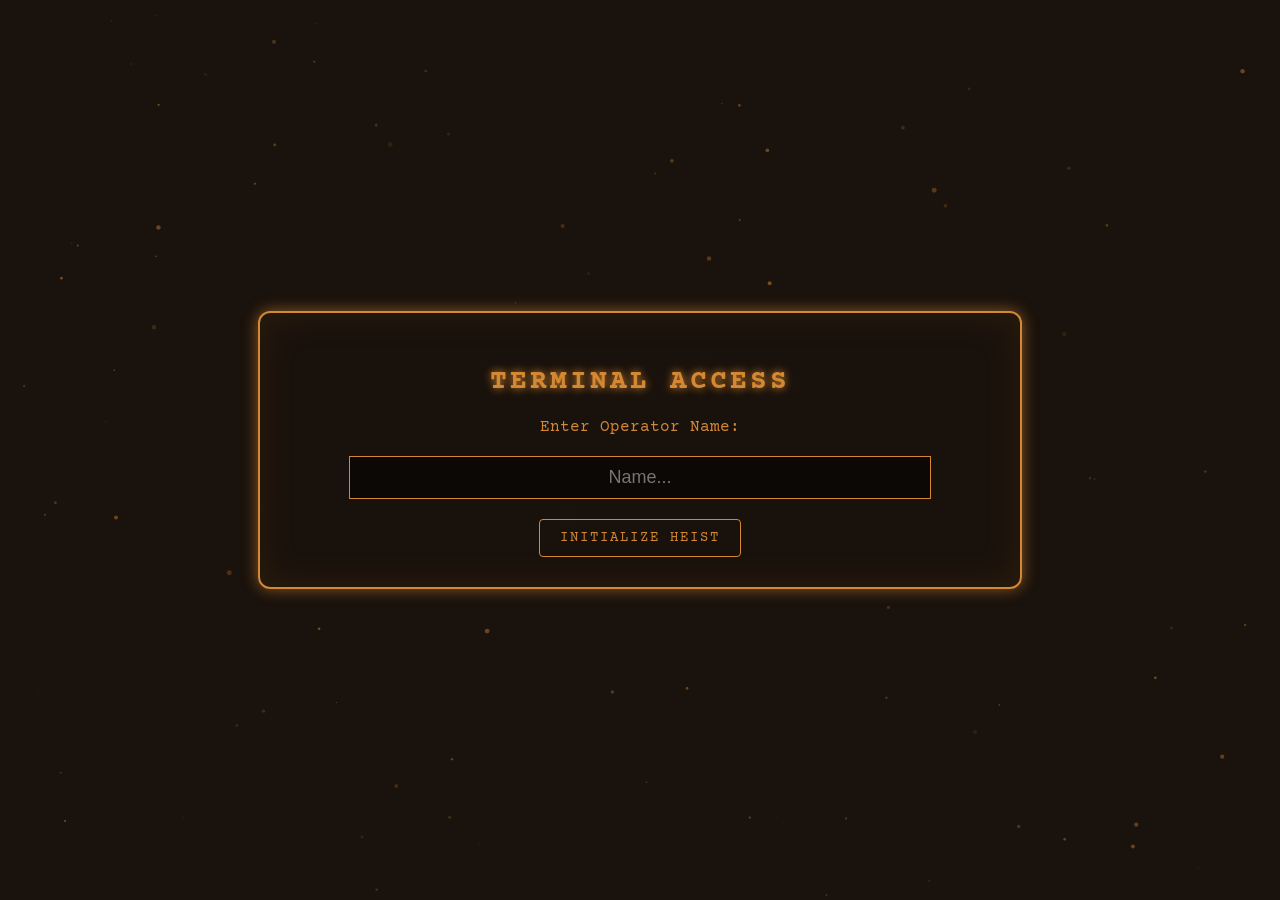
==== commit 26b46a42: "returned the state" ====
--- a/index.html
+++ b/index.html
@@ -19,10 +19,10 @@
         @keyframes blink { 0% { opacity: 0.2; } 100% { opacity: 0.8; } }
         .action-btn { display: none; margin-top: 20px; width: 100%; font-size: 18px; }
         .inventory-wrapper { position: fixed; bottom: 40px; left: 50%; transform: translateX(-50%); display: flex; flex-direction: column; align-items: center; z-index: 10; }
-        .inventory { display: flex; gap: 20px; padding: 15px 30px; background: rgba(0,0,0,0.8); border: 1px dashed var(--primary); border-radius: 12px; box-shadow: var(--glow); }
-        .inv-item { font-size: 35px; opacity: 0.2; transition: 0.5s; filter: grayscale(100%); position: relative; }
+        .inventory { display: flex; gap: 30px; padding: 20px 40px; background: rgba(0,0,0,0.8); border: 1px dashed var(--primary); border-radius: 12px; box-shadow: var(--glow); }
+        .inv-item { font-size: 40px; opacity: 0.2; transition: 0.5s; filter: grayscale(100%); position: relative; }
         .inv-item.collected { opacity: 1; filter: grayscale(0%); transform: scale(1.1); }
-        .inv-item.collected::after { content: '✨'; position: absolute; top: -10px; right: -10px; font-size: 16px; text-shadow: none; animation: float 2s infinite ease-in-out; }
+        .inv-item.collected::after { content: '✨'; position: absolute; top: -10px; right: -10px; font-size: 18px; text-shadow: none; animation: float 2s infinite ease-in-out; }
     </style>
 </head>
 <body>
@@ -61,8 +61,8 @@
     </div>
 
     <div class="inventory-wrapper" id="inv-wrapper" style="display: none;">
+        <p style="font-size: 14px; letter-spacing: 2px; text-transform: uppercase; margin-bottom: 10px; opacity: 0.8; text-align: center; color: var(--primary);">Artifacts</p>
         <div class="inventory">
-            <div class="inv-item" id="inv-disk" title="Encrypted Disk">💾</div>
             <div class="inv-item" id="inv-map" title="Ancient Map">🗺️</div>
             <div class="inv-item" id="inv-key" title="Vault Key">🗝️</div>
             <div class="inv-item" id="inv-diamond" title="The Desert Gem">💎</div>
@@ -93,22 +93,22 @@
             let storyLines = []; let nextAction = {};
 
             if (currentStage === '1') {
-                storyLines = ["I finally made it inside the tent.", "The laser grid is active. One wrong move and the alarms will trigger.", "There's a terminal over there. I need to decrypt its cipher to get the data disk."];
+                storyLines = ["I finally made it inside the tent.", "The laser grid is active. One wrong move and the alarms will trigger.", "There's a terminal over there. I need to decrypt its cipher to get the map."];
                 nextAction = { text: "Access Terminal", url: `cipher.html?name=${encodeURIComponent(playerName)}&score=${playerScore}` };
             } else if (currentStage === '2') {
-                $('#inv-disk').addClass('collected'); 
-                storyLines = ["Got the disk. It holds a partial map, but the rest is locked behind an ancient sequence.", "I need to align the heritage symbols exactly as they flash.", "One mistake and the sequence resets."];
+                $('#inv-map').addClass('collected'); 
+                storyLines = ["Got the map. But the coordinates to the vault are encrypted behind an ancient visual sequence.", "I need to align the heritage symbols exactly as they flash.", "One mistake and the sequence resets."];
                 nextAction = { text: "Decode Sequence", url: `memory.html?name=${encodeURIComponent(playerName)}&score=${playerScore}` };
             } else if (currentStage === '3') {
-                $('#inv-disk').addClass('collected'); $('#inv-map').addClass('collected'); 
-                storyLines = ["The full map is decoded.", "But the vault is hidden deep within the desert catacombs.", "I need to navigate the shifting sands to reach the entrance before the snakes catch me."];
+                $('#inv-map').addClass('collected'); 
+                storyLines = ["The sequence is broken and the coordinates are locked in.", "The vault is hidden deep within the desert catacombs.", "I need to navigate the shifting sands to reach the entrance before the snakes catch me."];
                 nextAction = { text: "Enter the Dunes", url: `mazes.html?name=${encodeURIComponent(playerName)}&score=${playerScore}` };
             } else if (currentStage === '4') {
-                $('#inv-disk').addClass('collected'); $('#inv-map').addClass('collected'); $('#inv-key').addClass('collected'); 
+                $('#inv-map').addClass('collected'); $('#inv-key').addClass('collected'); 
                 storyLines = ["I made it across the sands. The heavy vault doors are right in front of me.", "...but the power grid is completely scrambled.", "I need to reroute the colored energy nodes without crossing the wires to restore power."];
                 nextAction = { text: "Access Power Grid", url: `maze.html?name=${encodeURIComponent(playerName)}&score=${playerScore}` };
             } else if (currentStage === '5') {
-                $('#inv-disk').addClass('collected'); $('#inv-map').addClass('collected'); $('#inv-key').addClass('collected'); 
+                $('#inv-map').addClass('collected'); $('#inv-key').addClass('collected'); 
                 setTimeout(() => $('#inv-diamond').addClass('collected'), 1000); 
                 storyLines = ["The power grid is online. The heavy stone doors are opening.", "There it is. The Desert Gem.", "The secrets of the sands are finally mine."];
                 nextAction = { text: "Complete Mission", url: "SHOW_SUCCESS" };
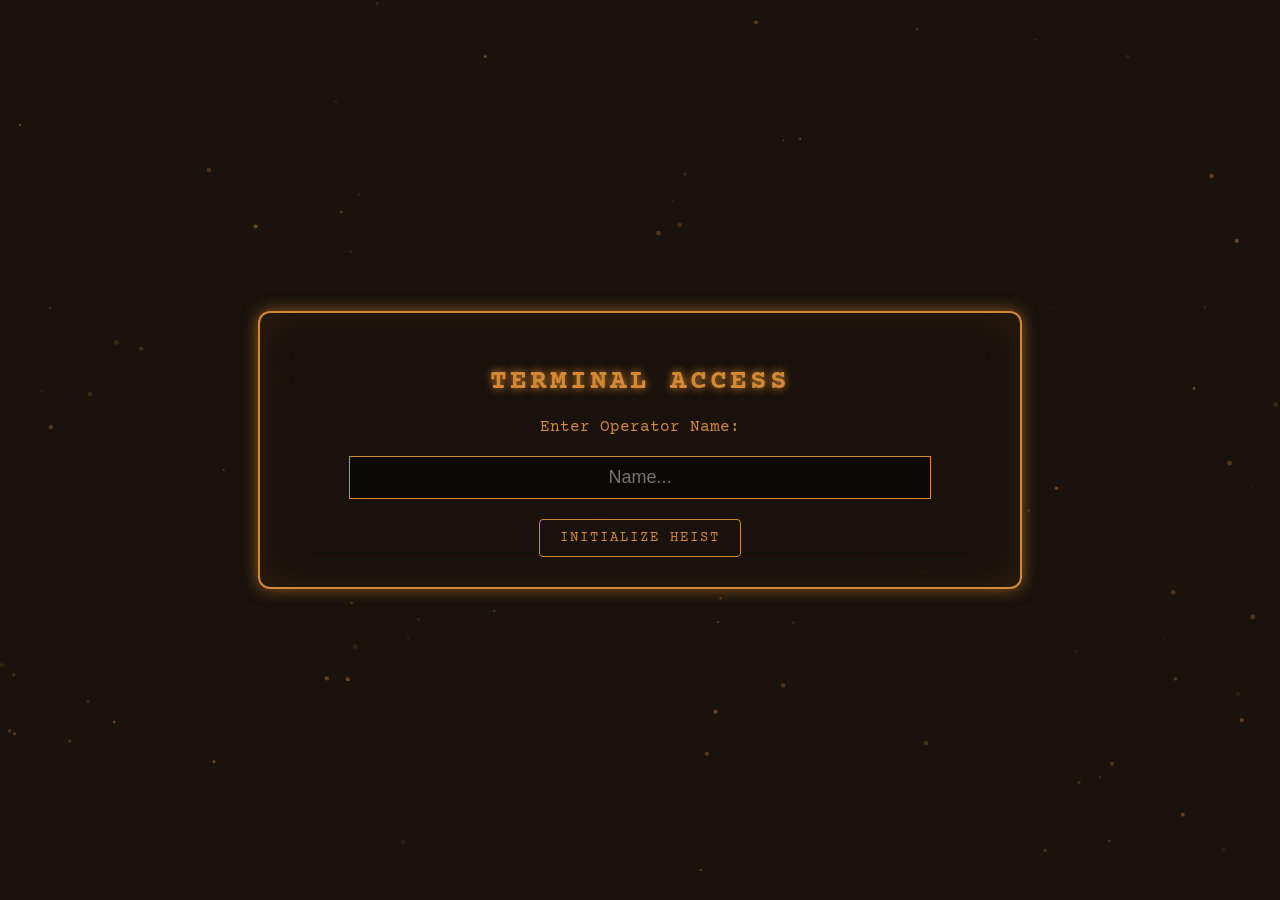
==== commit 5ed191cd: "new changes done" ====
--- a/index.html
+++ b/index.html
@@ -15,8 +15,19 @@
             transition: all 0.3s; margin: 50px auto 0 auto;
         }
         .dialogue-text { font-size: 22px; line-height: 1.6; text-shadow: 0 0 5px var(--primary); min-height: 70px; }
+        
         .click-indicator { position: absolute; bottom: 10px; right: 20px; font-size: 14px; opacity: 0.5; animation: blink 1s infinite alternate; }
         @keyframes blink { 0% { opacity: 0.2; } 100% { opacity: 0.8; } }
+        
+        /* The new Skip Button styling */
+        #skip-btn {
+            position: absolute; top: 15px; right: 15px; background: transparent; 
+            color: var(--primary); border: 1px solid var(--primary); border-radius: 4px; 
+            padding: 5px 10px; cursor: pointer; font-family: inherit; font-size: 12px; 
+            text-transform: uppercase; transition: 0.3s;
+        }
+        #skip-btn:hover { background: var(--primary); color: #1a120c; }
+
         .action-btn { display: none; margin-top: 20px; width: 100%; font-size: 18px; }
         .inventory-wrapper { position: fixed; bottom: 40px; left: 50%; transform: translateX(-50%); display: flex; flex-direction: column; align-items: center; z-index: 10; }
         .inventory { display: flex; gap: 30px; padding: 20px 40px; background: rgba(0,0,0,0.8); border: 1px dashed var(--primary); border-radius: 12px; box-shadow: var(--glow); }
@@ -55,6 +66,7 @@
     </div>
 
     <div class="dialogue-container" id="dialogue-box" style="display: none;">
+        <button id="skip-btn">Skip ⏭</button>
         <div class="dialogue-text" id="text-display">...</div>
         <div class="click-indicator">Click to continue ▼</div>
         <button class="btn action-btn" id="launch-btn"></button>
@@ -97,71 +109,93 @@
                 nextAction = { text: "Access Terminal", url: `cipher.html?name=${encodeURIComponent(playerName)}&score=${playerScore}` };
             } else if (currentStage === '2') {
                 $('#inv-map').addClass('collected'); 
-                storyLines = ["Got the map. But the coordinates to the vault are encrypted behind an ancient visual sequence.", "I need to align the heritage symbols exactly as they flash.", "One mistake and the sequence resets."];
+                storyLines = ["Got the map! The coordinates point deep within the desert catacombs.", "I need to navigate the shifting sands to reach the vault entrance.", "I have to be fast... and avoid the snakes."];
+                nextAction = { text: "Enter the Dunes", url: `mazes.html?name=${encodeURIComponent(playerName)}&score=${playerScore}` };
+            } else if (currentStage === '3') {
+                $('#inv-map').addClass('collected'); $('#inv-key').addClass('collected'); 
+                storyLines = ["I made it through the sands and found the Vault Key.", "But the final door is sealed by an ancient digital lock.", "I need to repeat the heritage sequence perfectly to open it. One mistake and it resets."];
                 nextAction = { text: "Decode Sequence", url: `memory.html?name=${encodeURIComponent(playerName)}&score=${playerScore}` };
-            } else if (currentStage === '3') {
-                $('#inv-map').addClass('collected'); 
-                storyLines = ["The sequence is broken and the coordinates are locked in.", "The vault is hidden deep within the desert catacombs.", "I need to navigate the shifting sands to reach the entrance before the snakes catch me."];
-                nextAction = { text: "Enter the Dunes", url: `mazes.html?name=${encodeURIComponent(playerName)}&score=${playerScore}` };
             } else if (currentStage === '4') {
                 $('#inv-map').addClass('collected'); $('#inv-key').addClass('collected'); 
-                storyLines = ["I made it across the sands. The heavy vault doors are right in front of me.", "...but the power grid is completely scrambled.", "I need to reroute the colored energy nodes without crossing the wires to restore power."];
-                nextAction = { text: "Access Power Grid", url: `maze.html?name=${encodeURIComponent(playerName)}&score=${playerScore}` };
-            } else if (currentStage === '5') {
-                $('#inv-map').addClass('collected'); $('#inv-key').addClass('collected'); 
                 setTimeout(() => $('#inv-diamond').addClass('collected'), 1000); 
-                storyLines = ["The power grid is online. The heavy stone doors are opening.", "There it is. The Desert Gem.", "The secrets of the sands are finally mine."];
+                storyLines = ["The sequence is accepted. The heavy stone doors are opening.", "There it is. The Desert Gem.", "The secrets of the sands are finally mine."];
                 nextAction = { text: "Complete Mission", url: "SHOW_SUCCESS" };
             } else if (currentStage === 'fail') {
                 storyLines = ["WARNING: SYSTEM LOCKOUT.", "Security breach detected. Terminal Access Denied.", "The alarms have been triggered. I need to get out of here!"];
                 nextAction = { text: "View Mission Report", url: "SHOW_FAIL" };
             }
 
-            let currentLine = 0; let isTyping = false;
+            let currentLine = 0; 
+            let isTyping = false;
+            let typingTimer; // We need to store the timer to stop it
 
             function typeText(text) {
                 isTyping = true; $('#text-display').empty(); let i = 0;
-                let timer = setInterval(function() {
+                typingTimer = setInterval(function() {
                     if (i < text.length) {
                         $('#text-display').append(text.charAt(i)); i++;
                     } else {
-                        clearInterval(timer); isTyping = false;
+                        clearInterval(typingTimer); isTyping = false;
                     }
                 }, 35); 
             }
 
+            // Function to show the final button when story ends
+            function showNextAction() {
+                $('.click-indicator').hide();
+                $('#skip-btn').hide();
+                $('#text-display').css('min-height', 'auto');
+                
+                let btn = $('#launch-btn');
+                btn.text(nextAction.text).show();
+                
+                btn.off('click').click(function(e) {
+                    e.stopPropagation(); 
+                    if (nextAction.url === "SHOW_SUCCESS") {
+                        $('#dialogue-box').fadeOut(400); $('#result-name').text(playerName);
+                        setTimeout(() => { $('#result-screen').fadeIn(500); }, 500);
+                    } else if (nextAction.url === "SHOW_FAIL") {
+                        $('#dialogue-box').fadeOut(400);
+                        $('#result-screen').css('border-color', 'var(--danger)').css('box-shadow', '0 0 30px rgba(204, 51, 51, 0.8)');
+                        $('#result-title').text("System Locked").css('color', 'var(--danger)');
+                        $('#result-desc').html(`Mission Failed, <span style="color: var(--danger); font-weight: bold;">${playerName}</span>.<br>Security measures were triggered.`);
+                        $('#result-btn').css('background', 'var(--danger)').css('border-color', 'var(--danger)').text("View Final Score");
+                        $('#dash-title').text("MISSION FAILED").css('color', 'var(--danger)').css('border-bottom-color', 'var(--danger)');
+                        $('#dash-levels').text("Failed"); $('#progress-bar').css('background', 'var(--danger)');
+                        setTimeout(() => { $('#result-screen').fadeIn(500); }, 500);
+                    } else {
+                        window.location.href = nextAction.url;
+                    }
+                });
+            }
+
             typeText(storyLines[0]);
 
+            // SKIP ALL BUTTON LOGIC
+            $('#skip-btn').click(function(e) {
+                e.stopPropagation(); // Stop the dialogue box from registering the click
+                clearInterval(typingTimer); // Stop typing immediately
+                isTyping = false;
+                currentLine = storyLines.length - 1; // Jump to last line
+                $('#text-display').text(storyLines[currentLine]); // Show last line text
+                showNextAction(); // Show the launch button
+            });
+
+            // DIALOGUE BOX CLICK LOGIC
             $('#dialogue-box').click(function() {
-                if (isTyping) return; 
+                // If it's currently typing, instantly finish the line!
+                if (isTyping) {
+                    clearInterval(typingTimer);
+                    $('#text-display').text(storyLines[currentLine]);
+                    isTyping = false;
+                    return; 
+                } 
+
                 currentLine++;
                 if (currentLine < storyLines.length) {
                     typeText(storyLines[currentLine]);
                 } else {
-                    $('.click-indicator').hide();
-                    $('#text-display').css('min-height', 'auto');
-                    
-                    let btn = $('#launch-btn');
-                    btn.text(nextAction.text).show();
-                    
-                    btn.off('click').click(function(e) {
-                        e.stopPropagation(); 
-                        if (nextAction.url === "SHOW_SUCCESS") {
-                            $('#dialogue-box').fadeOut(400); $('#result-name').text(playerName);
-                            setTimeout(() => { $('#result-screen').fadeIn(500); }, 500);
-                        } else if (nextAction.url === "SHOW_FAIL") {
-                            $('#dialogue-box').fadeOut(400);
-                            $('#result-screen').css('border-color', 'var(--danger)').css('box-shadow', '0 0 30px rgba(204, 51, 51, 0.8)');
-                            $('#result-title').text("System Locked").css('color', 'var(--danger)');
-                            $('#result-desc').html(`Mission Failed, <span style="color: var(--danger); font-weight: bold;">${playerName}</span>.<br>Security measures were triggered.`);
-                            $('#result-btn').css('background', 'var(--danger)').css('border-color', 'var(--danger)').text("View Final Score");
-                            $('#dash-title').text("MISSION FAILED").css('color', 'var(--danger)').css('border-bottom-color', 'var(--danger)');
-                            $('#dash-levels').text("Failed"); $('#progress-bar').css('background', 'var(--danger)');
-                            setTimeout(() => { $('#result-screen').fadeIn(500); }, 500);
-                        } else {
-                            window.location.href = nextAction.url;
-                        }
-                    });
+                    showNextAction();
                 }
             });
         }
--- a/shared.css
+++ b/shared.css
@@ -53,7 +53,7 @@
 
 .sys-display { text-align: center; font-size: 18px; font-weight: bold; margin-bottom: 20px; }
 
-.controls { display: flex; justify-content: center; gap: 15px; margin-top: 20px; }
+.controls { display: flex; justify-content: center; gap: 15px; margin-top: 10px; padding-bottom: 20px; }
 
 .btn {
     background-color: transparent; color: var(--primary); border: 1px solid var(--primary);
@@ -72,7 +72,7 @@
 .error-shake { border-color: var(--danger) !important; color: var(--danger) !important; animation: shake 0.4s; }
 @keyframes shake { 0%, 100% { transform: translateX(0); } 25% { transform: translateX(-8px); } 75% { transform: translateX(8px); } }
 
-/* --- MOBILE D-PAD FOR MAZE --- */
+/* --- MOBILE D-PAD --- */
 .mobile-dpad { display: none; }
 
 /* --- MOBILE RESPONSIVENESS --- */
@@ -89,8 +89,26 @@
     
     #game-board, #maze-board { transform: scale(0.7); transform-origin: top center; margin-bottom: -50px; }
     
-    .mobile-dpad { display: flex; flex-direction: column; align-items: center; margin-top: 10px; margin-bottom: 20px; }
-    .mobile-dpad button { width: 50px; height: 50px; font-size: 24px; margin: 5px; background: rgba(212,136,51,0.2); border: 2px solid var(--primary); border-radius: 12px; color: white; cursor: pointer; touch-action: manipulation; }
+    /* UPGRADED GRID D-PAD */
+    .mobile-dpad { 
+        display: grid; 
+        grid-template-columns: repeat(3, 60px); 
+        grid-template-rows: repeat(2, 60px); 
+        gap: 10px; 
+        justify-content: center; 
+        margin: 20px auto 40px auto; 
+    }
+    
+    .mobile-dpad button { 
+        width: 100%; height: 100%; font-size: 28px; margin: 0; 
+        background: rgba(212,136,51,0.2); border: 2px solid var(--primary); 
+        border-radius: 12px; color: white; cursor: pointer; touch-action: manipulation; 
+        display: flex; align-items: center; justify-content: center;
+    }
     .mobile-dpad button:active { background: var(--primary); transform: scale(0.9); }
-    .mobile-dpad div { display: flex; }
+    
+    #btn-up { grid-column: 2; grid-row: 1; }
+    #btn-left { grid-column: 1; grid-row: 2; }
+    #btn-down { grid-column: 2; grid-row: 2; }
+    #btn-right { grid-column: 3; grid-row: 2; }
 }
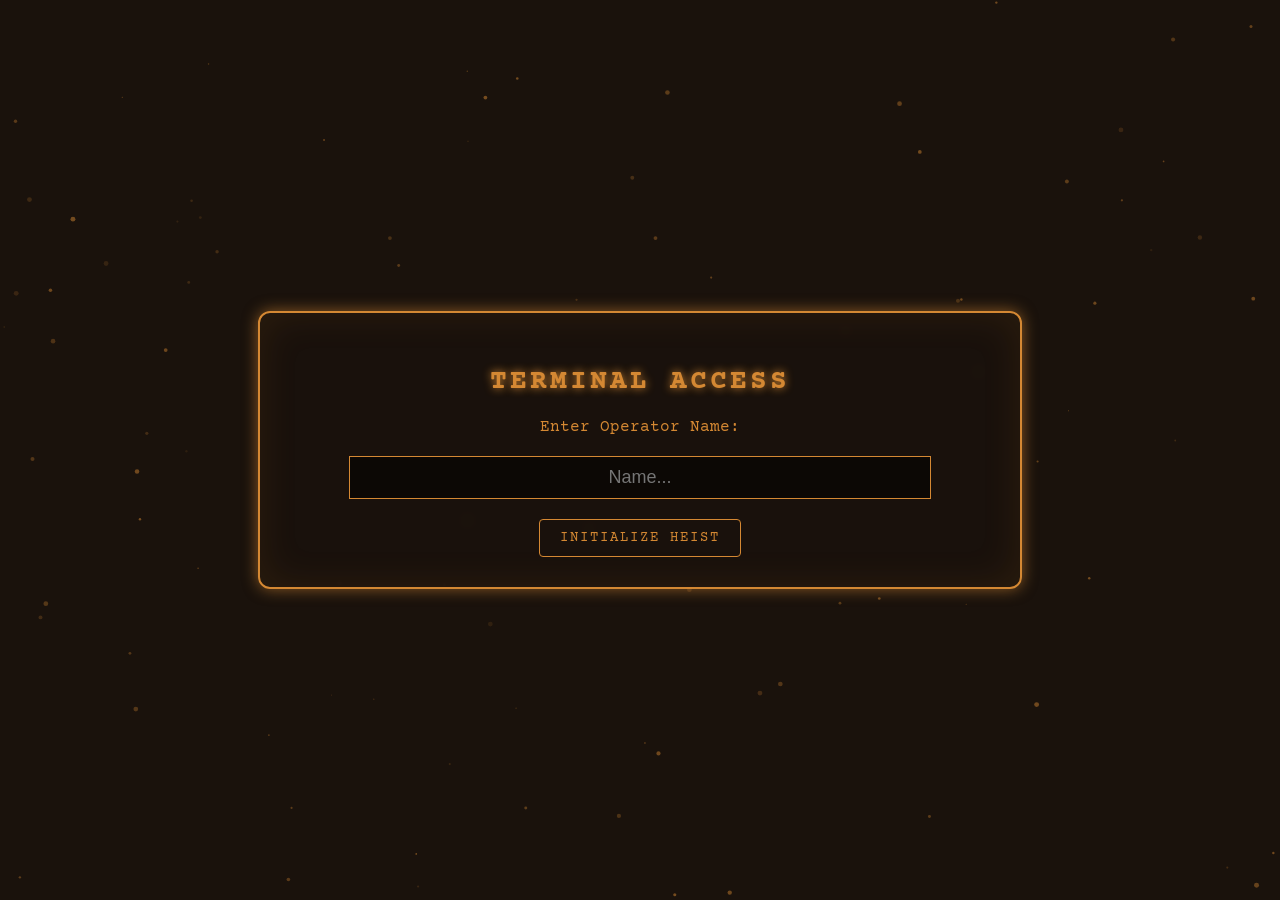
==== commit 24c5aa21: "fixed the skip buton place" ====
--- a/index.html
+++ b/index.html
@@ -19,12 +19,12 @@
         .click-indicator { position: absolute; bottom: 10px; right: 20px; font-size: 14px; opacity: 0.5; animation: blink 1s infinite alternate; }
         @keyframes blink { 0% { opacity: 0.2; } 100% { opacity: 0.8; } }
         
-        /* The new Skip Button styling */
+        /* UPDATED: Skip Button moved to bottom-left and made slightly smaller */
         #skip-btn {
-            position: absolute; top: 15px; right: 15px; background: transparent; 
+            position: absolute; bottom: 10px; left: 20px; background: transparent; 
             color: var(--primary); border: 1px solid var(--primary); border-radius: 4px; 
-            padding: 5px 10px; cursor: pointer; font-family: inherit; font-size: 12px; 
-            text-transform: uppercase; transition: 0.3s;
+            padding: 3px 8px; cursor: pointer; font-family: inherit; font-size: 11px; 
+            text-transform: uppercase; transition: 0.3s; z-index: 20;
         }
         #skip-btn:hover { background: var(--primary); color: #1a120c; }
 
@@ -104,22 +104,31 @@
         function runStory() {
             let storyLines = []; let nextAction = {};
 
+            // STAGE 1: Cipher
             if (currentStage === '1') {
                 storyLines = ["I finally made it inside the tent.", "The laser grid is active. One wrong move and the alarms will trigger.", "There's a terminal over there. I need to decrypt its cipher to get the map."];
                 nextAction = { text: "Access Terminal", url: `cipher.html?name=${encodeURIComponent(playerName)}&score=${playerScore}` };
+            
+            // STAGE 2: Mazes
             } else if (currentStage === '2') {
                 $('#inv-map').addClass('collected'); 
                 storyLines = ["Got the map! The coordinates point deep within the desert catacombs.", "I need to navigate the shifting sands to reach the vault entrance.", "I have to be fast... and avoid the snakes."];
                 nextAction = { text: "Enter the Dunes", url: `mazes.html?name=${encodeURIComponent(playerName)}&score=${playerScore}` };
+            
+            // STAGE 3: Memory
             } else if (currentStage === '3') {
                 $('#inv-map').addClass('collected'); $('#inv-key').addClass('collected'); 
                 storyLines = ["I made it through the sands and found the Vault Key.", "But the final door is sealed by an ancient digital lock.", "I need to repeat the heritage sequence perfectly to open it. One mistake and it resets."];
                 nextAction = { text: "Decode Sequence", url: `memory.html?name=${encodeURIComponent(playerName)}&score=${playerScore}` };
+            
+            // STAGE 4: Win
             } else if (currentStage === '4') {
                 $('#inv-map').addClass('collected'); $('#inv-key').addClass('collected'); 
                 setTimeout(() => $('#inv-diamond').addClass('collected'), 1000); 
                 storyLines = ["The sequence is accepted. The heavy stone doors are opening.", "There it is. The Desert Gem.", "The secrets of the sands are finally mine."];
                 nextAction = { text: "Complete Mission", url: "SHOW_SUCCESS" };
+            
+            // FAIL
             } else if (currentStage === 'fail') {
                 storyLines = ["WARNING: SYSTEM LOCKOUT.", "Security breach detected. Terminal Access Denied.", "The alarms have been triggered. I need to get out of here!"];
                 nextAction = { text: "View Mission Report", url: "SHOW_FAIL" };
@@ -127,7 +136,7 @@
 
             let currentLine = 0; 
             let isTyping = false;
-            let typingTimer; // We need to store the timer to stop it
+            let typingTimer; 
 
             function typeText(text) {
                 isTyping = true; $('#text-display').empty(); let i = 0;
@@ -140,7 +149,6 @@
                 }, 35); 
             }
 
-            // Function to show the final button when story ends
             function showNextAction() {
                 $('.click-indicator').hide();
                 $('#skip-btn').hide();
@@ -171,19 +179,21 @@
 
             typeText(storyLines[0]);
 
-            // SKIP ALL BUTTON LOGIC
+            // SKIP BUTTON CLICK
             $('#skip-btn').click(function(e) {
-                e.stopPropagation(); // Stop the dialogue box from registering the click
-                clearInterval(typingTimer); // Stop typing immediately
+                e.stopPropagation(); 
+                clearInterval(typingTimer); 
                 isTyping = false;
-                currentLine = storyLines.length - 1; // Jump to last line
-                $('#text-display').text(storyLines[currentLine]); // Show last line text
-                showNextAction(); // Show the launch button
+                currentLine = storyLines.length - 1; 
+                $('#text-display').text(storyLines[currentLine]); 
+                showNextAction(); 
             });
 
-            // DIALOGUE BOX CLICK LOGIC
-            $('#dialogue-box').click(function() {
-                // If it's currently typing, instantly finish the line!
+            // DIALOGUE BOX CLICK
+            $('#dialogue-box').click(function(e) {
+                // Ignore clicks if they click exactly on the skip button (prevents double firing)
+                if ($(e.target).is('#skip-btn')) return;
+
                 if (isTyping) {
                     clearInterval(typingTimer);
                     $('#text-display').text(storyLines[currentLine]);
